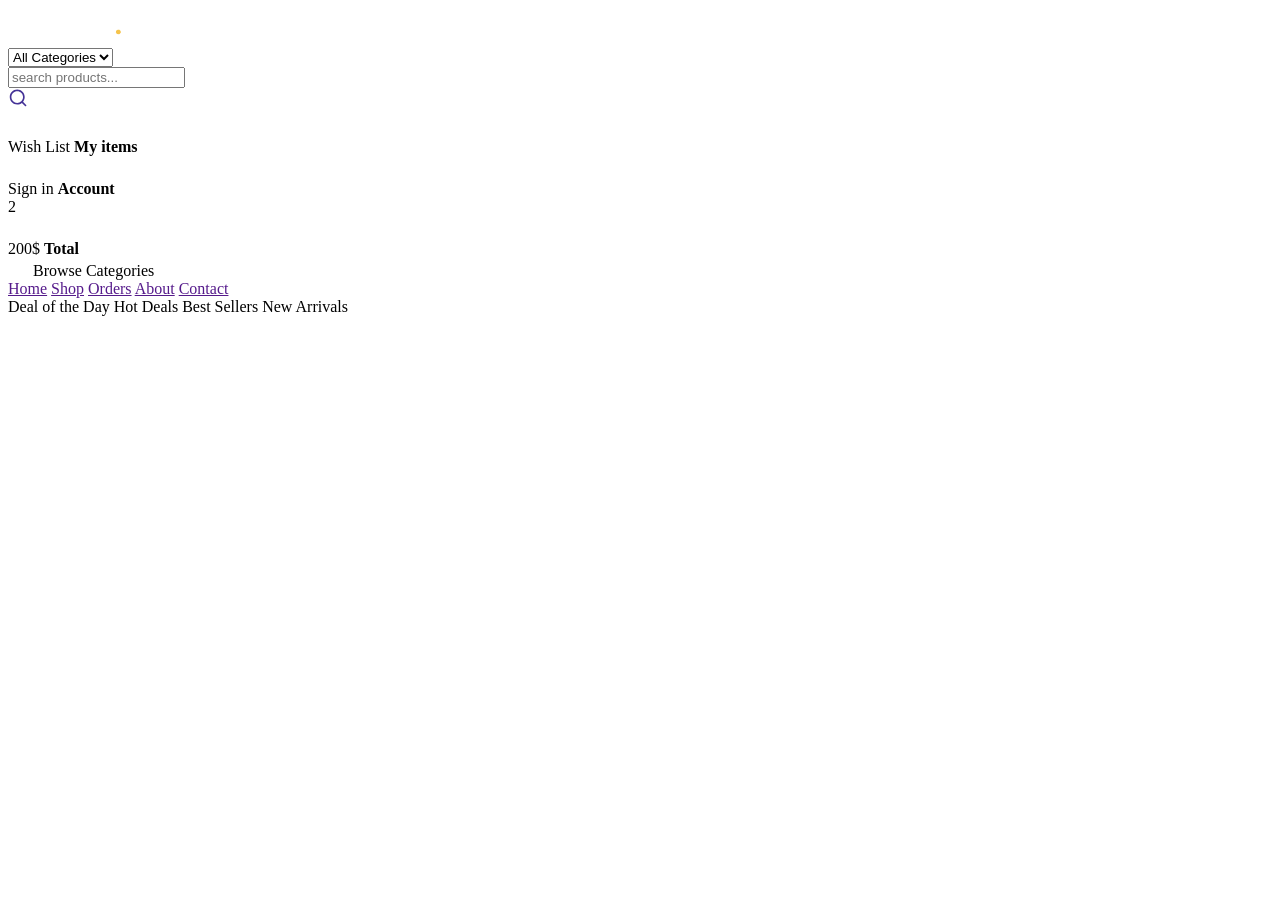
==== home.html @ 48b6431a "homepage" ====
<!DOCTYPE html>
<html lang="en">
<head>
    <meta charset="UTF-8">
    <meta name="viewport" content="width=device-width, initial-scale=1.0">
    <title>Zenmart</title>
    <link rel="preconnect" href="https://fonts.googleapis.com">
<link rel="preconnect" href="https://fonts.gstatic.com" crossorigin>
<link href="https://fonts.googleapis.com/css2?family=Jost:ital,wght@0,100..900;1,100..900&display=swap" rel="stylesheet">
    <link rel="stylesheet" href="./css/home.css">
    <link rel="stylesheet" href="./css/command.css">
</head>
<body>
    
    <div class="navbar_frame">
        <div class="container">
            <div class="navbar_top"> 
                <a href="home.html">
                 <img src="../public/images/icons/logo.png" alt="">
                </a>
                
                <div class="nav_search_frame">
                    <div class="search_box">
                        <div class="category_list">
                            <select name="" id="">
                                <option value="all" selected>All Categories</option>
                                <option value="computer"> Computer</option>
                            </select>
                        </div>
                        <input type="search" placeholder="search products...">
                    </div>
                    <div class="search_icon_box">
                        <img src="../public/images/icons/search.svg" alt="">
                    </div>
                </div>

                <div class="nav_top_menu">
                    <div class="top_menu_box">
                        <div class="box_icon_box">
                            <img src="../public/images/icons/heart.svg" alt="">
                        </div>
                        <div class="box_info_box">
                            <span>Wish List</span>
                            <strong>My items</strong>
                        </div>
                        <div class="box_icon_box">
                            <img src="../public/images/icons/profile.svg" alt="">
                        </div>
                        <div class="box_info_box">
                            <span>Sign in</span>
                            <strong>Account</strong>
                        </div>
                        <div class="box_icon_box">
                            <div class="basket_count">2</div>
                            <img src="../public/images/icons/shopping-cart.svg" alt="">
                        </div>
                        <div class="box_info_box">
                            <span>200$</span>
                            <strong>Total</strong>
                        </div>
                    </div>
                    <div class="top_menu_box"></div>
                    <div class="top_menu_box"></div>
                </div>

            </div>
              <div class="navbar_bott">
                 <div class="navbat_bott_menu_box">
                    <div class="browse_box">
                        <img src="../public/images/icons/browse.svg" alt="" >
                        <span>Browse Categories</span>
                    </div>

                    <div class="navbar_route_menu">
                        <a href="" class="title">Home</a>
                        <a href="">Shop</a>
                        <a href="">Orders</a>
                        <a href="">About</a>
                        <a href="">Contact</a>
                    </div>

                    <div class="sorting_menu">
                        <span>Deal of the Day</span>
                        <span>Hot Deals</span>
                        <span>Best Sellers</span>
                        <span>New Arrivals</span>
                    </div>

                 </div>
              </div>
        </div>
    </div>

</body>
</html>
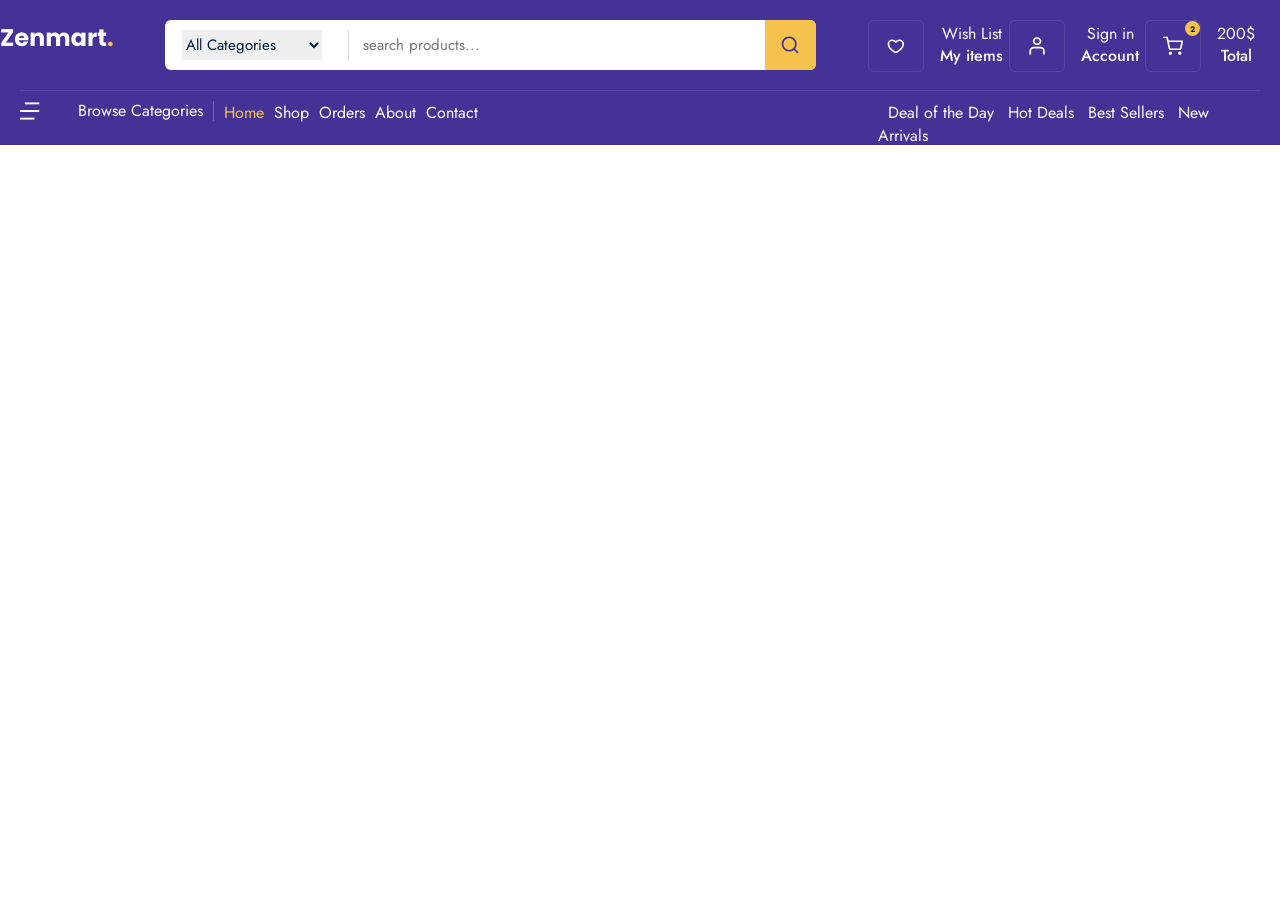
==== commit 26e798e2: "home_navbar" ====
--- a/home.html
+++ b/home.html
@@ -7,8 +7,8 @@
     <link rel="preconnect" href="https://fonts.googleapis.com">
 <link rel="preconnect" href="https://fonts.gstatic.com" crossorigin>
 <link href="https://fonts.googleapis.com/css2?family=Jost:ital,wght@0,100..900;1,100..900&display=swap" rel="stylesheet">
-    <link rel="stylesheet" href="./css/home.css">
-    <link rel="stylesheet" href="./css/command.css">
+    <link rel="stylesheet" href="./public/css/command.css">
+    <link rel="stylesheet" href="./public/css/home.css">
 </head>
 <body>
     
--- a/public/css/command.css
+++ b/public/css/command.css
@@ -0,0 +1,9 @@
+html, body {
+margin: 0;
+padding: 0;}
+a {
+    text-decoration: none;
+}
+p {
+    margin: 0;
+}
--- a/public/css/home.css
+++ b/public/css/home.css
@@ -0,0 +1,219 @@
+.navbar_frame{
+    position: relative;
+    width: 100%;
+    height: 145px;
+    background-color: rgb(68,50,151);
+    display: flex;
+    flex-direction: row;
+    justify-content: center;
+}
+.navbar_frame .container {
+    position: relative;
+    width: 1320px;
+    height: auto;
+    padding: 20px 0 14px;
+}
+.navbar_frame .container .navbar_top {
+width: 100%;
+height: 50px;
+display: flex;
+flex-direction: row;
+justify-content: space-between;
+}
+.navbar_top .nav_search_frame{
+    width: 651px;
+    height: 50px;
+    border-radius: 6px;
+    background-color: rgb(255,255,255);
+    display: flex;
+    flex-direction: row;
+}
+.nav_search_frame  .search_box {
+    display: flex;
+    flex-direction: row;
+    align-items: center;
+    padding: 10px 17px ;
+}
+.search_box .category_list {
+    width:166px ;
+    height: 30px;
+    border-right: 1px solid  rgb(214,214,214);
+}
+.category_list select {
+    width: 140px;
+    height: 30px;
+    border: none;
+    outline: none;
+    
+
+    color: rgb(4,30,66);
+    font-family: jost;
+    font-size: 15px;
+    font-weight: 400;
+    line-height: 22px;
+    letter-spacing: 0%;
+
+}
+.search_box input {
+    margin-left: 12px;
+    width: 387px;
+    height: 22px;
+
+    border: none;
+    outline: none;
+
+    color: rgb(98, 105 , 116);
+    font-family: jost;
+    font-size: 15px;
+    font-weight: 400;
+    line-height: 22px;
+    letter-spacing: 0%;
+    
+}
+.nav_search_frame .search_icon_box {
+    width: 51px;
+    height: 50px;
+    border-radius: 0 6px 6px 0;
+    background-color: rgb(245,195,75);
+    display: flex;
+    justify-content: center;
+    align-items: center;
+}
+
+.navbar_top .nav_top_menu {
+    width: 416px;
+    height: 50px;
+    display: flex;
+    flex-direction: row;
+}
+.nav_top_menu .top_menu_box{
+    display: flex;
+    flex-direction: row;
+    justify-content: space-around;
+}
+
+.top_menu_box .box_icon_box{
+    width:54px ;
+    height:50px ;
+    border: 1px solid rgb(255, 255, 255, 0.1);
+    border-radius: 6px;
+    display: flex;
+    justify-content: center;
+    align-items: center;
+    position: relative;
+    margin-left: 4px;
+}
+
+.top_menu_box .box_info_box{
+display: flex;
+flex-direction: column;
+margin-left:16px ;
+
+align-items: center;
+justify-content: center;
+padding-right:2px ;
+}
+.box_info_box span {
+  color: rgb(255, 255, 255); 
+  font-family: jost;
+  font-size: 16px;
+  font-weight: 400;
+  line-height: 22px;
+  letter-spacing: 0%;
+  text-align: left;
+}
+.box_info_box strong {
+    
+  color: rgb(255, 255, 255); 
+  font-family: jost;
+  font-size: 16px;
+  font-weight: 500;
+  line-height: 22px;
+  letter-spacing: 0%;
+  text-align: left;
+}
+.box_icon_box img {
+width: 22px;
+height: 22px;
+}
+
+.box_icon_box .basket_count{
+    position: absolute;
+    width: 15px;
+    height: 15px;
+    background: rgb(245, 195, 75);
+    border-radius: 50%;
+    color: rgb(11, 30, 64);
+    font-family: jost;
+    font-size: 8px;
+    font-weight: 700;
+    line-height: 10px;
+    letter-spacing: 0%;
+    text-align: left;
+    display: flex;
+    justify-content: center;
+    align-items: center;
+    top: 0%;
+    right: 0%;
+}
+
+ .container .navbar_bott {
+   margin:20px;
+   border-top: 1px solid #5747a2; 
+}
+.navbar_bott .navbat_bott_menu_box{
+    margin-top: 10px;
+    height: 20px;
+    display: flex;
+    flex-direction: row;
+    justify-content: space-between;
+}
+.navbat_bott_menu_box .browse_box {
+    width: 185px;
+    display: flex;
+    flex-direction: row;
+    align-items: center;
+    justify-content: space-between;
+    border-right: 1px solid #5477a2;
+    padding-right: 10px;
+}
+
+.browse_box img {
+    width: 20px;
+    height: 18px;
+}
+.browse_box span {
+  color: rgb(255, 255, 255); 
+  font-family: jost;
+  font-size: 16px;
+  font-weight: 400;
+  line-height: 28px;
+  letter-spacing: 0%;
+  text-align: left;
+  margin-left: 10px;
+}
+.navbat_bott_menu_box .navbar_route_menu {
+    display: flex;
+    flex-direction: row;
+    width: 670px;
+
+}
+.navbar_route_menu a {
+    
+    color: rgb(255, 255, 255); 
+  font-family: jost;
+  font-size: 16px;
+  font-weight: 400;
+  letter-spacing: 0%;
+  margin-left: 10px;
+}
+.navbar_route_menu a.title {
+    color: #f5c34b;
+}
+.sorting_menu span {
+     color: rgb(255, 255, 255); 
+  font-family: jost;
+  font-size: 16px;
+  font-weight: 400;
+  margin-left: 10px;
+}
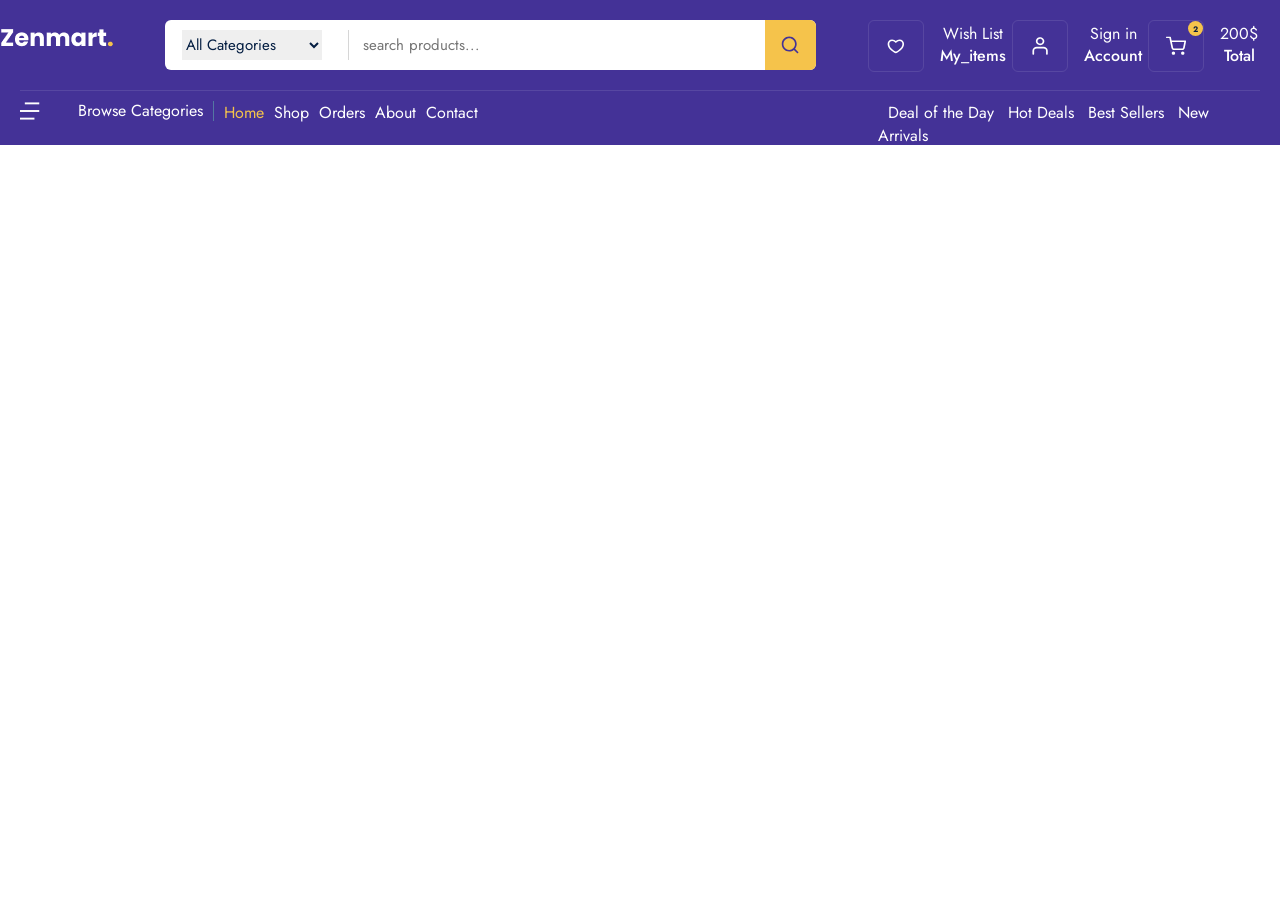
==== commit ca565349: "oxirgi forma" ====
--- a/home.html
+++ b/home.html
@@ -41,7 +41,7 @@
                         </div>
                         <div class="box_info_box">
                             <span>Wish List</span>
-                            <strong>My items</strong>
+                            <strong>My_items</strong>
                         </div>
                         <div class="box_icon_box">
                             <img src="../public/images/icons/profile.svg" alt="">
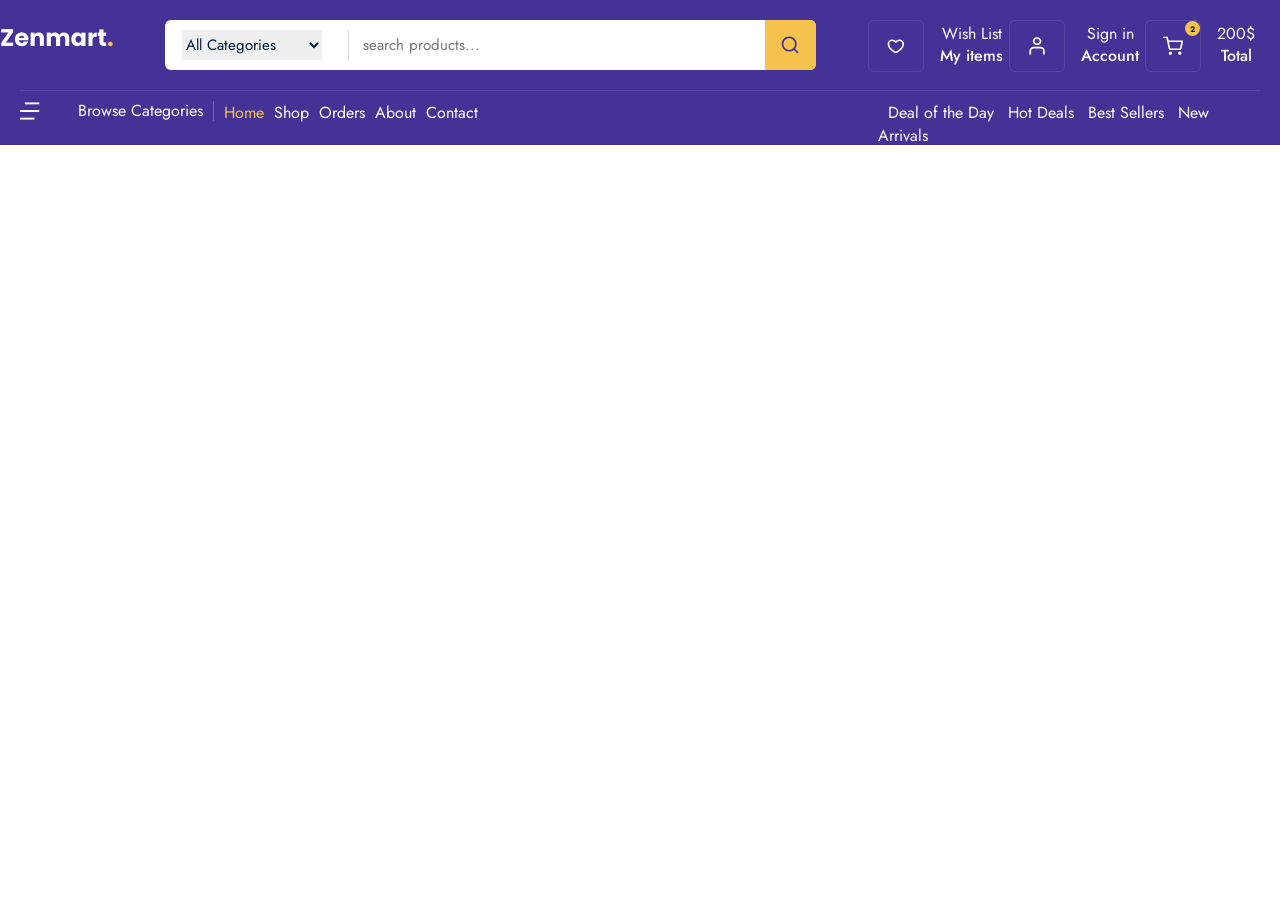
==== commit 302a0611: "command.css and home.css linked" ====
--- a/home.html
+++ b/home.html
@@ -7,8 +7,8 @@
     <link rel="preconnect" href="https://fonts.googleapis.com">
 <link rel="preconnect" href="https://fonts.gstatic.com" crossorigin>
 <link href="https://fonts.googleapis.com/css2?family=Jost:ital,wght@0,100..900;1,100..900&display=swap" rel="stylesheet">
-    <link rel="stylesheet" href="./public/css/command.css">
-    <link rel="stylesheet" href="./public/css/home.css">
+    <link rel="stylesheet" href="./css/command.css">
+    <link rel="stylesheet" href="./css/home.css">
 </head>
 <body>
     
@@ -41,7 +41,7 @@
                         </div>
                         <div class="box_info_box">
                             <span>Wish List</span>
-                            <strong>My_items</strong>
+                            <strong>My items</strong>
                         </div>
                         <div class="box_icon_box">
                             <img src="../public/images/icons/profile.svg" alt="">
--- a/css/command.css
+++ b/css/command.css
@@ -0,0 +1,9 @@
+html, body {
+margin: 0;
+padding: 0;}
+a {
+    text-decoration: none;
+}
+p {
+    margin: 0;
+}
--- a/css/home.css
+++ b/css/home.css
@@ -0,0 +1,219 @@
+.navbar_frame{
+    position: relative;
+    width: 100%;
+    height: 145px;
+    background-color: rgb(68,50,151);
+    display: flex;
+    flex-direction: row;
+    justify-content: center;
+}
+.navbar_frame .container {
+    position: relative;
+    width: 1320px;
+    height: auto;
+    padding: 20px 0 14px;
+}
+.navbar_frame .container .navbar_top {
+width: 100%;
+height: 50px;
+display: flex;
+flex-direction: row;
+justify-content: space-between;
+}
+.navbar_top .nav_search_frame{
+    width: 651px;
+    height: 50px;
+    border-radius: 6px;
+    background-color: rgb(255,255,255);
+    display: flex;
+    flex-direction: row;
+}
+.nav_search_frame  .search_box {
+    display: flex;
+    flex-direction: row;
+    align-items: center;
+    padding: 10px 17px ;
+}
+.search_box .category_list {
+    width:166px ;
+    height: 30px;
+    border-right: 1px solid  rgb(214,214,214);
+}
+.category_list select {
+    width: 140px;
+    height: 30px;
+    border: none;
+    outline: none;
+    
+
+    color: rgb(4,30,66);
+    font-family: jost;
+    font-size: 15px;
+    font-weight: 400;
+    line-height: 22px;
+    letter-spacing: 0%;
+
+}
+.search_box input {
+    margin-left: 12px;
+    width: 387px;
+    height: 22px;
+
+    border: none;
+    outline: none;
+
+    color: rgb(98, 105 , 116);
+    font-family: jost;
+    font-size: 15px;
+    font-weight: 400;
+    line-height: 22px;
+    letter-spacing: 0%;
+    
+}
+.nav_search_frame .search_icon_box {
+    width: 51px;
+    height: 50px;
+    border-radius: 0 6px 6px 0;
+    background-color: rgb(245,195,75);
+    display: flex;
+    justify-content: center;
+    align-items: center;
+}
+
+.navbar_top .nav_top_menu {
+    width: 416px;
+    height: 50px;
+    display: flex;
+    flex-direction: row;
+}
+.nav_top_menu .top_menu_box{
+    display: flex;
+    flex-direction: row;
+    justify-content: space-around;
+}
+
+.top_menu_box .box_icon_box{
+    width:54px ;
+    height:50px ;
+    border: 1px solid rgb(255, 255, 255, 0.1);
+    border-radius: 6px;
+    display: flex;
+    justify-content: center;
+    align-items: center;
+    position: relative;
+    margin-left: 4px;
+}
+
+.top_menu_box .box_info_box{
+display: flex;
+flex-direction: column;
+margin-left:16px ;
+
+align-items: center;
+justify-content: center;
+padding-right:2px ;
+}
+.box_info_box span {
+  color: rgb(255, 255, 255); 
+  font-family: jost;
+  font-size: 16px;
+  font-weight: 400;
+  line-height: 22px;
+  letter-spacing: 0%;
+  text-align: left;
+}
+.box_info_box strong {
+    
+  color: rgb(255, 255, 255); 
+  font-family: jost;
+  font-size: 16px;
+  font-weight: 500;
+  line-height: 22px;
+  letter-spacing: 0%;
+  text-align: left;
+}
+.box_icon_box img {
+width: 22px;
+height: 22px;
+}
+
+.box_icon_box .basket_count{
+    position: absolute;
+    width: 15px;
+    height: 15px;
+    background: rgb(245, 195, 75);
+    border-radius: 50%;
+    color: rgb(11, 30, 64);
+    font-family: jost;
+    font-size: 8px;
+    font-weight: 700;
+    line-height: 10px;
+    letter-spacing: 0%;
+    text-align: left;
+    display: flex;
+    justify-content: center;
+    align-items: center;
+    top: 0%;
+    right: 0%;
+}
+
+ .container .navbar_bott {
+   margin:20px;
+   border-top: 1px solid #5747a2; 
+}
+.navbar_bott .navbat_bott_menu_box{
+    margin-top: 10px;
+    height: 20px;
+    display: flex;
+    flex-direction: row;
+    justify-content: space-between;
+}
+.navbat_bott_menu_box .browse_box {
+    width: 185px;
+    display: flex;
+    flex-direction: row;
+    align-items: center;
+    justify-content: space-between;
+    border-right: 1px solid #5477a2;
+    padding-right: 10px;
+}
+
+.browse_box img {
+    width: 20px;
+    height: 18px;
+}
+.browse_box span {
+  color: rgb(255, 255, 255); 
+  font-family: jost;
+  font-size: 16px;
+  font-weight: 400;
+  line-height: 28px;
+  letter-spacing: 0%;
+  text-align: left;
+  margin-left: 10px;
+}
+.navbat_bott_menu_box .navbar_route_menu {
+    display: flex;
+    flex-direction: row;
+    width: 670px;
+
+}
+.navbar_route_menu a {
+    
+    color: rgb(255, 255, 255); 
+  font-family: jost;
+  font-size: 16px;
+  font-weight: 400;
+  letter-spacing: 0%;
+  margin-left: 10px;
+}
+.navbar_route_menu a.title {
+    color: #f5c34b;
+}
+.sorting_menu span {
+     color: rgb(255, 255, 255); 
+  font-family: jost;
+  font-size: 16px;
+  font-weight: 400;
+  margin-left: 10px;
+}
